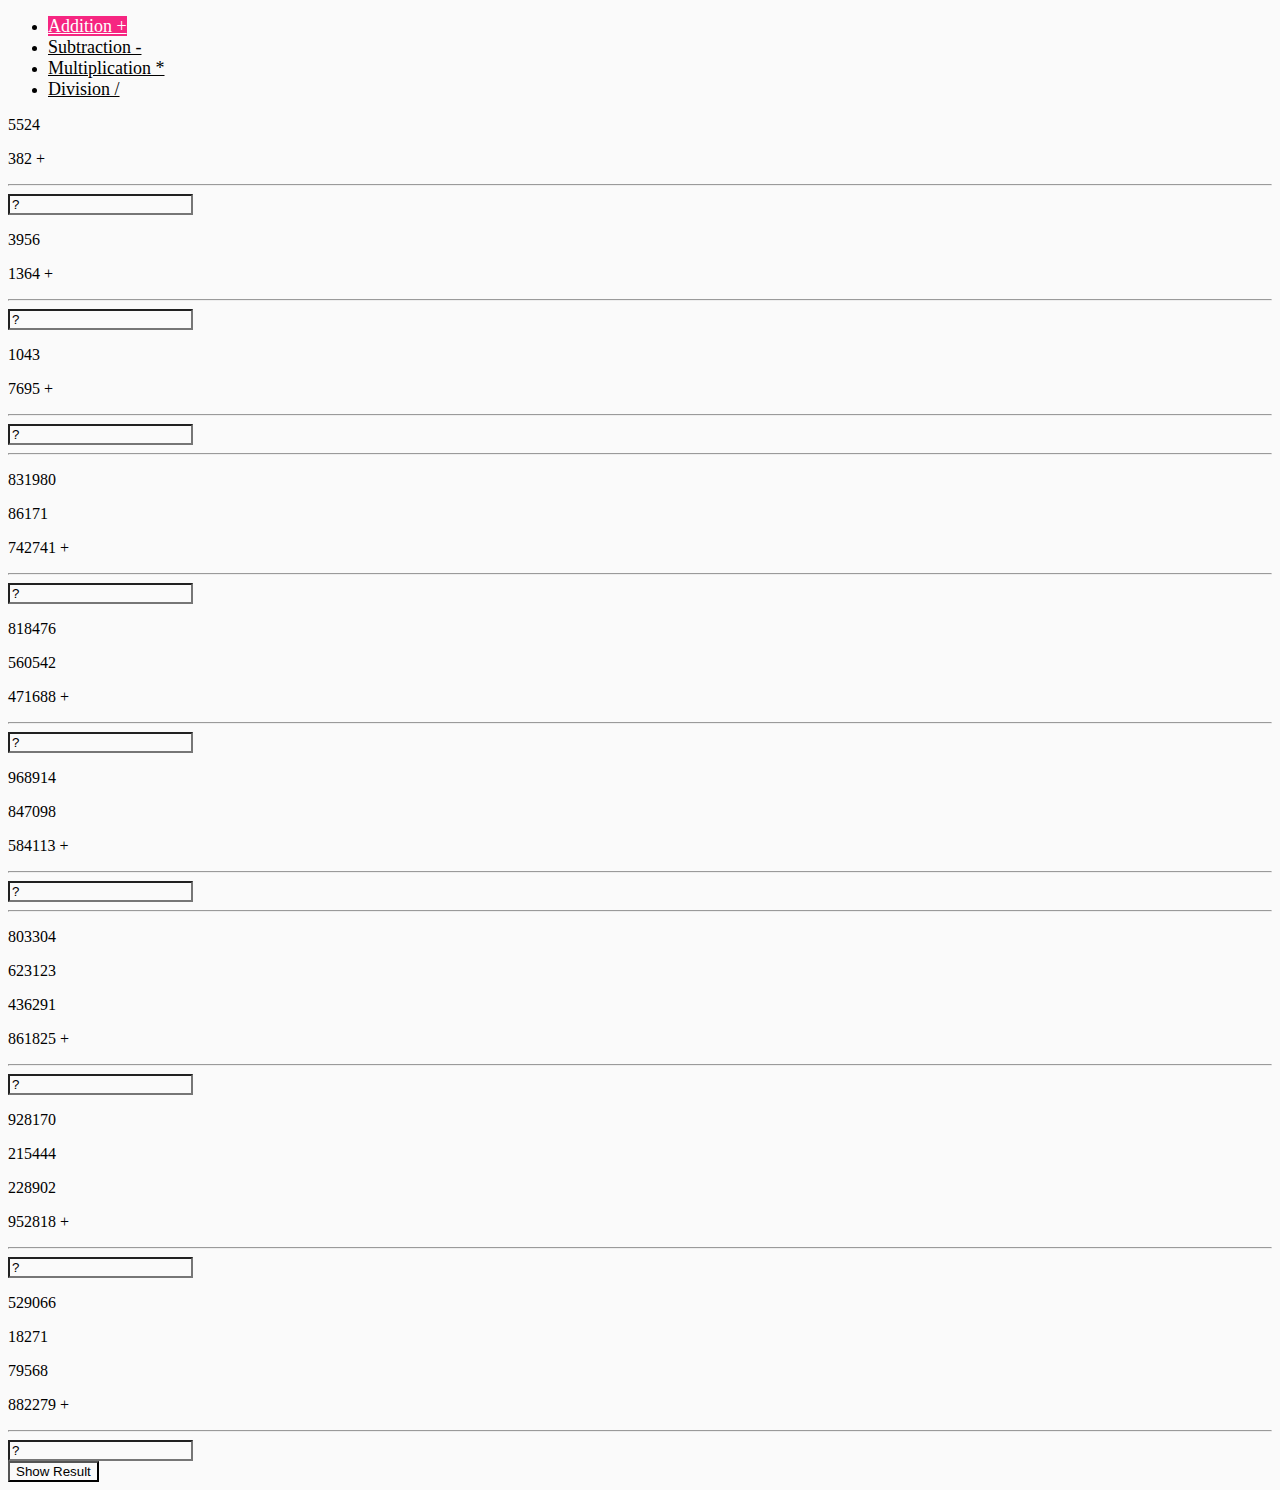
==== index.html @ 03fa3512 "first commit" ====
<!DOCTYPE html>
<html lang="en">

<head>
    <meta charset="UTF-8">
    <meta http-equiv="X-UA-Compatible" content="IE=edge">
    <meta name="viewport" content="width=device-width, initial-scale=1.0">


    <link href="https://cdn.jsdelivr.net/npm/bootstrap@5.1.3/dist/css/bootstrap.min.css" rel="stylesheet"
        integrity="sha384-1BmE4kWBq78iYhFldvKuhfTAU6auU8tT94WrHftjDbrCEXSU1oBoqyl2QvZ6jIW3" crossorigin="anonymous">

    <link rel="stylesheet" href="style.css">

    <script src="https://cdn.jsdelivr.net/npm/bootstrap@5.1.3/dist/js/bootstrap.bundle.min.js" defer
        integrity="sha384-ka7Sk0Gln4gmtz2MlQnikT1wXgYsOg+OMhuP+IlRH9sENBO0LRn5q+8nbTov4+1p" crossorigin="anonymous">
    </script>

    <script src="index.js" defer></script>


    <title>Addition</title>
</head>

<body onload="addition();">

    <div class="container">

        <!-- navbar -->
        <div class="row mt-2 justify-content-start">

            <ul class="nav nav-pills">
                <li class="nav-item">
                    <a class="nav-link my-active" aria-current="page" href="index.html">Addition +</a>
                </li>
                <li class="nav-item">
                    <a class="nav-link" href="subtraction.html">Subtraction -</a>
                </li>
                <li class="nav-item">
                    <a class="nav-link" href="multiplication.html">Multiplication *</a>
                </li>
                <li class="nav-item">
                    <a class="nav-link" href="division.html">Division /</a>
                </li>
            </ul>
        </div>

        <!-- two number  -->
        <div class="row mt-5 justify-content-between p-2" id="row-1">
            <div class="col-sm-8 col-md-3 mt-5 border border-dark border-1 rounded text-center">
                <p class="fs-1">3479</p>
                <p class="fs-1">3479 +</p>
                <hr>
                <div class="input-group mb-3 text-center">
                    <input type="text" class="form-control text-center fs-3" aria-label="Sizing example input"
                        aria-describedby="inputGroup-sizing-default" onChange="afterChange('row-1', 'col-0', this);"
                        value="?">
                </div>
            </div>
            <div class="col-sm-8 col-md-3 mt-5 border border-dark border-1 rounded text-center">
                <p class="fs-1">3479</p>
                <p class="fs-1">3479 +</p>
                <hr>
                <div class="input-group mb-3 text-center">
                    <input type="text" class="form-control text-center fs-3" aria-label="Sizing example input"
                        aria-describedby="inputGroup-sizing-default" onChange="afterChange('row-1', 'col-1', this);"
                        value="?">
                </div>
            </div>
            <div class="col-sm-8 col-md-3 mt-5 border border-dark border-1 rounded text-center">
                <p class="fs-1">3479</p>
                <p class="fs-1">3479 +</p>
                <hr>
                <div class="input-group mb-3 text-center">
                    <input type="text" class="form-control text-center fs-3" aria-label="Sizing example input"
                        aria-describedby="inputGroup-sizing-default" onChange="afterChange('row-1', 'col-2', this);"
                        value="?">
                </div>
            </div>
        </div>
        <hr>

        <!-- three number -->
        <div class="row justify-content-between p-2" id="row-2">
            <div class="col-sm-8 col-md-3 mt-1 border border-dark border-1 rounded text-center">
                <p class="fs-1">3479</p>
                <p class="fs-1">3479</p>
                <p class="fs-1">3479 +</p>
                <hr>
                <div class="input-group mb-3 text-center">
                    <input type="text" class="form-control text-center fs-3" aria-label="Sizing example input"
                        aria-describedby="inputGroup-sizing-default" onChange="afterChange('row-2', 'col-0', this);"
                        value="?">
                </div>
            </div>
            <div class="col-sm-8 col-md-3 mt-1 border border-dark border-1 rounded text-center">
                <p class="fs-1">3479</p>
                <p class="fs-1">3479</p>
                <p class="fs-1">3479 +</p>
                <hr>
                <div class="input-group mb-3 text-center">
                    <input type="text" class="form-control text-center fs-3" aria-label="Sizing example input"
                        aria-describedby="inputGroup-sizing-default" onChange="afterChange('row-2', 'col-1', this);"
                        value="?">
                </div>
            </div>
            <div class="col-sm-8 col-md-3 mt-1 border border-dark border-1 rounded text-center">
                <p class="fs-1">3479</p>
                <p class="fs-1">3479</p>
                <p class="fs-1">3479 +</p>
                <hr>
                <div class="input-group mb-3 text-center">
                    <input type="text" class="form-control text-center fs-3" aria-label="Sizing example input"
                        aria-describedby="inputGroup-sizing-default" onChange="afterChange('row-2', 'col-2', this);"
                        value="?">
                </div>
            </div>
        </div>
        <hr>
        <!-- four number -->
        <div class="row justify-content-between p-2" id="row-3">
            <div class="col-sm-8 col-md-3 mt-1 border border-dark border-1 rounded text-center">
                <p class="fs-1">3479</p>
                <p class="fs-1">3479</p>
                <p class="fs-1">3479</p>
                <p class="fs-1">3479 +</p>
                <hr>
                <div class="input-group mb-3 text-center">
                    <input type="text" class="form-control text-center fs-3" aria-label="Sizing example input"
                        aria-describedby="inputGroup-sizing-default" onChange="afterChange('row-3', 'col-0', this);"
                        value="?">
                </div>
            </div>
            <div class="col-sm-8 col-md-3 mt-1 border border-dark border-1 rounded text-center">
                <p class="fs-1">3479</p>
                <p class="fs-1">3479</p>
                <p class="fs-1">3479</p>
                <p class="fs-1">3479 +</p>
                <hr>
                <div class="input-group mb-3 text-center">
                    <input type="text" class="form-control text-center fs-3" aria-label="Sizing example input"
                        aria-describedby="inputGroup-sizing-default" onChange="afterChange('row-3', 'col-1', this);"
                        value="?">
                </div>
            </div>
            <div class="col-sm-8 col-md-3 mt-1 border border-dark border-1 rounded text-center">
                <p class="fs-1">3479</p>
                <p class="fs-1">3479</p>
                <p class="fs-1">3479</p>
                <p class="fs-1">3479 +</p>
                <hr>
                <div class="input-group mb-3 text-center">
                    <input type="text" class="form-control text-center fs-3" aria-label="Sizing example input"
                        aria-describedby="inputGroup-sizing-default" onChange="afterChange('row-3', 'col-2', this);"
                        value="?">
                </div>
            </div>
        </div>

        <!-- show the result -->
        <div class="row mt-5 p-3">
            <div class="col-md-12 mt-4 mb-4 text-ceneter">
                <div class="d-grid gap-2 col-6 mx-auto">
                    <button class="btn btn-primary" type="button" onClick="showResult();">Show Result</button>

                </div>
            </div>
        </div>
    </div>

</body>

</html>
---- style.css ----
*{
background-color: #fafafa;

}

body{
    background-color: #fafafa;
}


.my-color{

    color: #F62681;
}

.nav-pills .nav-item .nav-link{
    color: black;
    font-size: 18px;

}


.nav-pills .nav-item  .my-active{
    background-color: #F62681;
    color: white;

}
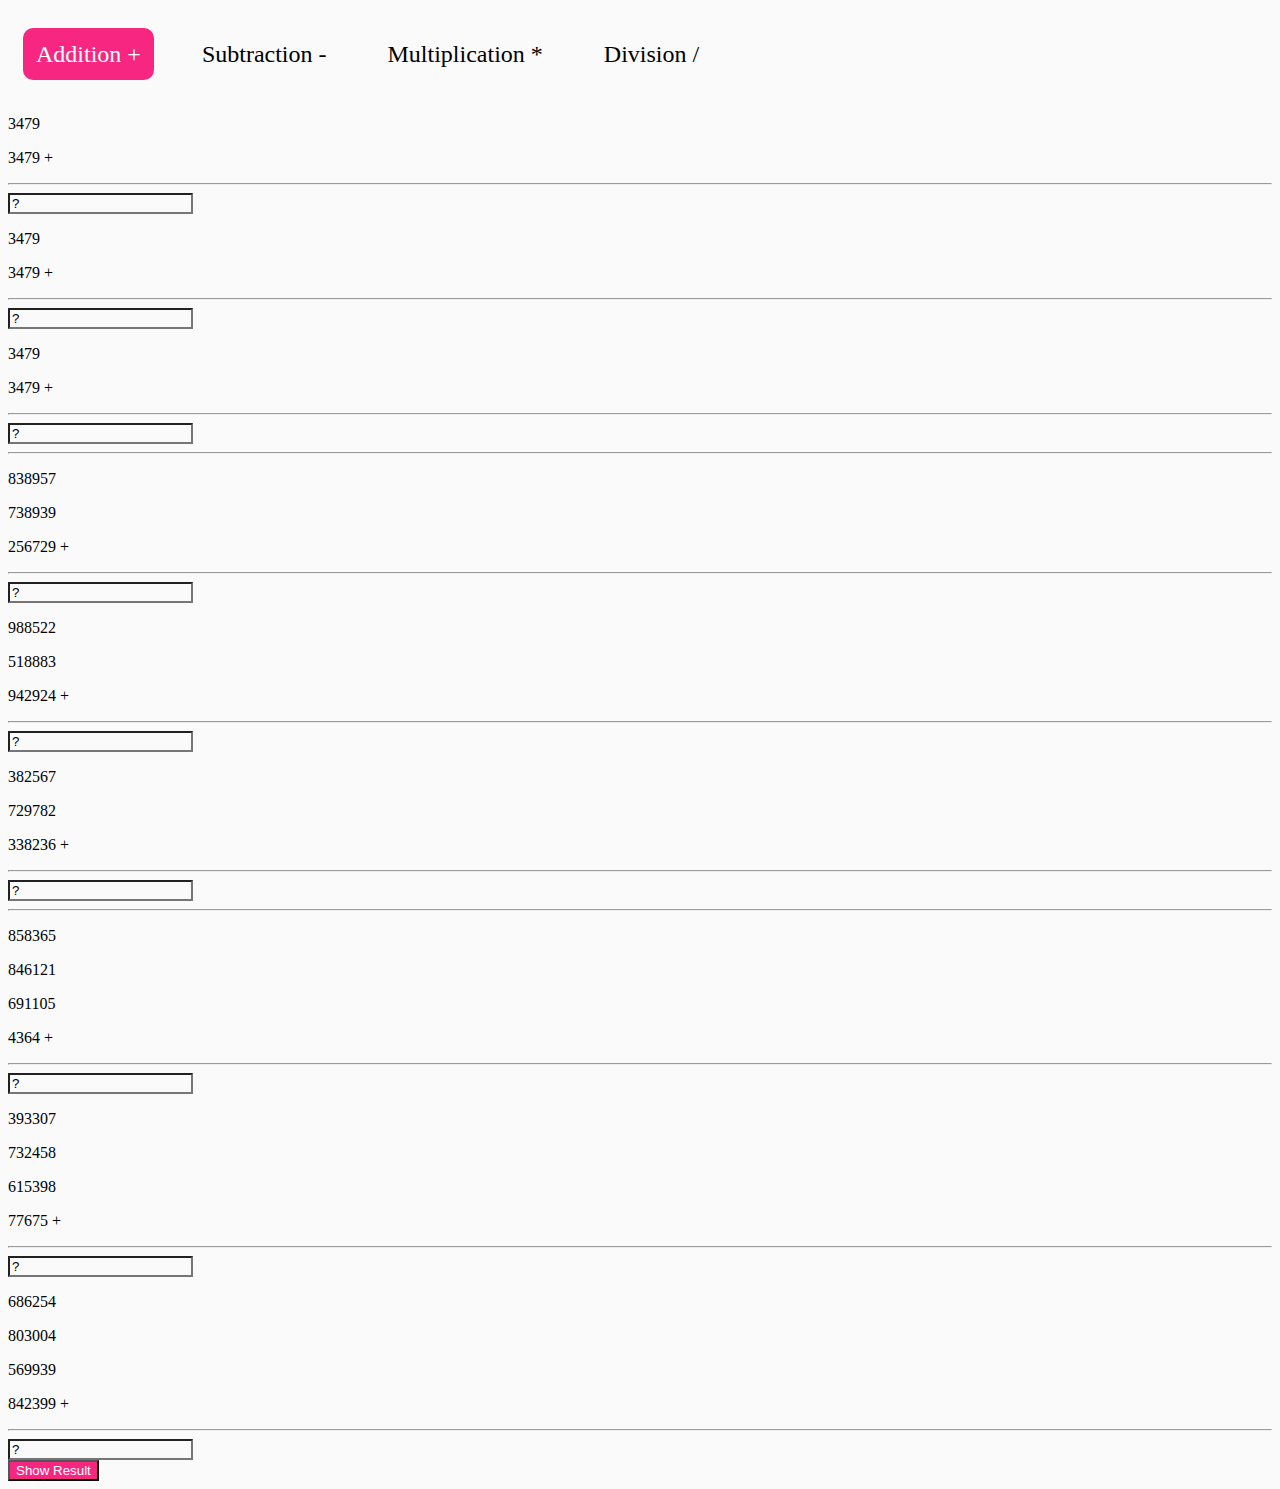
==== commit b9bdd170: "change css" ====
--- a/index.html
+++ b/index.html
@@ -10,11 +10,12 @@
     <link href="https://cdn.jsdelivr.net/npm/bootstrap@5.1.3/dist/css/bootstrap.min.css" rel="stylesheet"
         integrity="sha384-1BmE4kWBq78iYhFldvKuhfTAU6auU8tT94WrHftjDbrCEXSU1oBoqyl2QvZ6jIW3" crossorigin="anonymous">
 
-    <link rel="stylesheet" href="style.css">
 
     <script src="https://cdn.jsdelivr.net/npm/bootstrap@5.1.3/dist/js/bootstrap.bundle.min.js" defer
         integrity="sha384-ka7Sk0Gln4gmtz2MlQnikT1wXgYsOg+OMhuP+IlRH9sENBO0LRn5q+8nbTov4+1p" crossorigin="anonymous">
     </script>
+
+    <link rel="stylesheet" href="style.css">
 
     <script src="index.js" defer></script>
 
@@ -24,26 +25,29 @@
 
 <body onload="addition();">
 
+    <!-- navbar -->
+    <div class="my-nav">
+
+        <input type="checkbox" id="check">
+        <label for="check" class="checkbtn">
+            <svg xmlns="http://www.w3.org/2000/svg" width="60" height="60" fill="currentColor" class="bi bi-list"
+                viewBox="0 0 16 16">
+                <path fill-rule="evenodd"
+                    d="M2.5 12a.5.5 0 0 1 .5-.5h10a.5.5 0 0 1 0 1H3a.5.5 0 0 1-.5-.5zm0-4a.5.5 0 0 1 .5-.5h10a.5.5 0 0 1 0 1H3a.5.5 0 0 1-.5-.5zm0-4a.5.5 0 0 1 .5-.5h10a.5.5 0 0 1 0 1H3a.5.5 0 0 1-.5-.5z" />
+            </svg>
+        </label>
+
+        <ul class="my-nav-pills">
+            <li class="my-nav-item"><a class="my-nav-link my-active" href="index.html">Addition +</a></li>
+            <li class="my-nav-item"><a class="my-nav-link" href="subtraction.html">Subtraction -</a></li>
+            <li class="my-nav-item"><a class="my-nav-link" href="multiplication.html">Multiplication *</a></li>
+            <li class="my-nav-item"><a class="my-nav-link" href="division.html">Division /</a></li>
+        </ul>
+
+    </div>
+
     <div class="container">
 
-        <!-- navbar -->
-        <div class="row mt-2 justify-content-start">
-
-            <ul class="nav nav-pills">
-                <li class="nav-item">
-                    <a class="nav-link my-active" aria-current="page" href="index.html">Addition +</a>
-                </li>
-                <li class="nav-item">
-                    <a class="nav-link" href="subtraction.html">Subtraction -</a>
-                </li>
-                <li class="nav-item">
-                    <a class="nav-link" href="multiplication.html">Multiplication *</a>
-                </li>
-                <li class="nav-item">
-                    <a class="nav-link" href="division.html">Division /</a>
-                </li>
-            </ul>
-        </div>
 
         <!-- two number  -->
         <div class="row mt-5 justify-content-between p-2" id="row-1">
@@ -161,7 +165,7 @@
         <div class="row mt-5 p-3">
             <div class="col-md-12 mt-4 mb-4 text-ceneter">
                 <div class="d-grid gap-2 col-6 mx-auto">
-                    <button class="btn btn-primary" type="button" onClick="showResult();">Show Result</button>
+                    <button class="btn my-btn" type="button" onClick="showResult();">Show Result</button>
 
                 </div>
             </div>
--- a/style.css
+++ b/style.css
@@ -8,20 +8,121 @@
 }
 
 
+.my-nav{
+    
+    margin-top: 10px;
+    display: flex;
+    flex-direction: row;
+    align-self: flex-start;
+    justify-content:start ;
+
+}
+.my-nav .my-nav-pills{
+    width:90%;
+    padding: 10px;
+    display: flex;
+    flex-direction: row;
+    align-self: flex-start;
+    justify-content:start ;
+    list-style-type: none;
+}
+
+.my-nav .my-nav-pills .my-nav-item{
+    padding: 5px;
+    margin-right: 25px;
+    
+}
+
+.my-nav .my-nav-pills .my-nav-item .my-nav-link{
+    font-size: 24px;
+    padding: 13px;
+    color: #000;
+    text-decoration: none;
+    border-radius: 10px;
+    
+}
+
+.my-nav .my-nav-pills .my-nav-item .my-nav-link:hover{
+    color: #fff;
+    background-color: #F62681;
+}
+
+.my-nav .my-nav-pills .my-nav-item .my-active{
+    background-color: #F62681;
+    color: #fff;
+    
+}
+
+.checkbtn{
+    display: none;
+}
+
+#check{
+    display: none;
+    position: absolute;
+    left: 14px;
+    top: 20px;
+    width: 40px;
+    height: 40px;
+    opacity: 1;
+}
+#check:hover{
+    cursor: pointer;
+}
+
+
+@media (max-width: 700px){
+    .my-nav .my-nav-pills{
+        margin-top: -300px ;
+        margin-left:0px;
+        width: 100%;
+        display: block;        
+        height: 100%;
+        flex-direction: column;
+        justify-content:center ;
+        padding: 10px;
+        transition: margin 0.5s;
+    }
+    .my-nav .my-nav-pills .my-nav-item{
+        margin-top: 5px;
+        padding: 15px;
+        text-align: center;        
+    }
+
+    .checkbtn{
+        display: block;
+    }
+   
+    .checkbtn:hover{
+        cursor: pointer;
+    }
+
+    #check{
+        display: block;
+        opacity: 0;
+    }
+
+    #check:checked ~ ul{
+        display: block;
+        margin-top: 80px ;
+        margin-left:0px;
+    }
+}
+
+
+
+
 .my-color{
 
     color: #F62681;
 }
 
-.nav-pills .nav-item .nav-link{
-    color: black;
-    font-size: 18px;
 
+.my-btn{
+    background-color: #F62681;
+    color: #ffff;
 }
 
-
-.nav-pills .nav-item  .my-active{
-    background-color: #F62681;
-    color: white;
-
+.my-btn:hover{
+    color: #ffff;
 }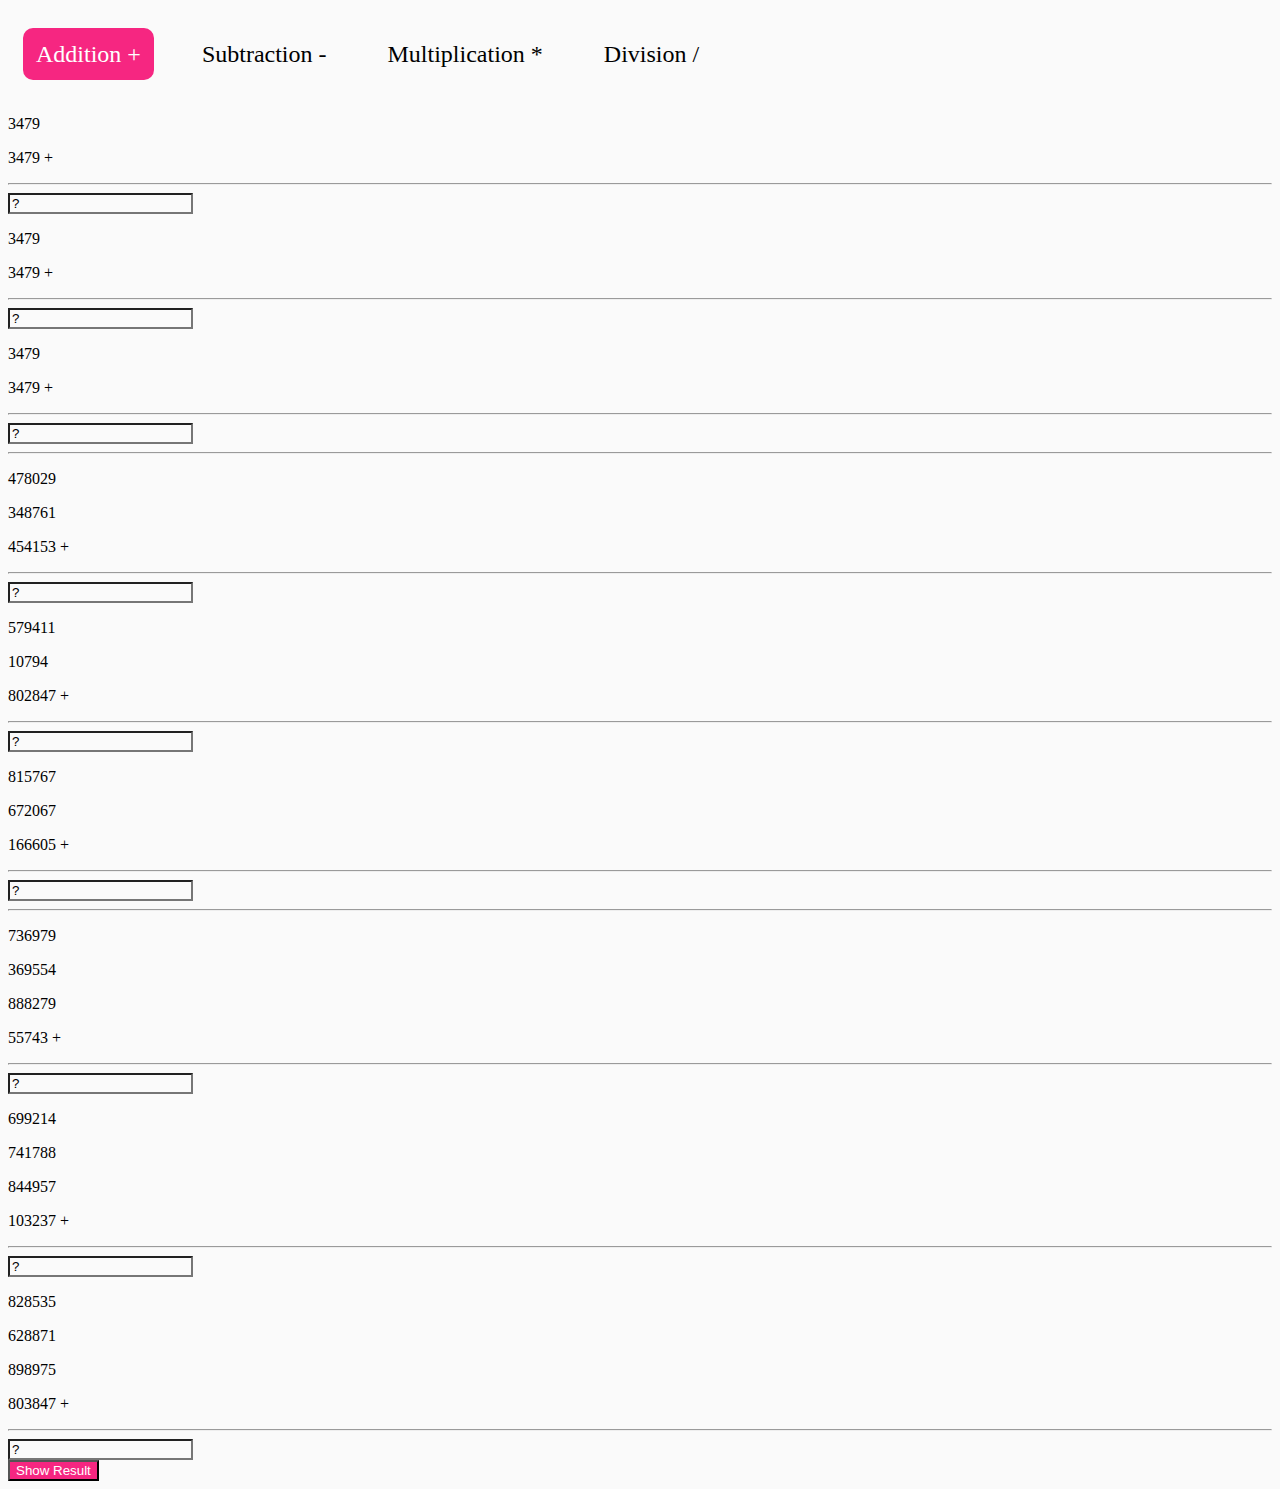
==== commit f89f45c6: "change layout" ====
--- a/index.html
+++ b/index.html
@@ -15,7 +15,7 @@
         integrity="sha384-ka7Sk0Gln4gmtz2MlQnikT1wXgYsOg+OMhuP+IlRH9sENBO0LRn5q+8nbTov4+1p" crossorigin="anonymous">
     </script>
 
-    <link rel="stylesheet" href="style.css">
+    <link rel="stylesheet" href="./style.css">
 
     <script src="index.js" defer></script>
 
